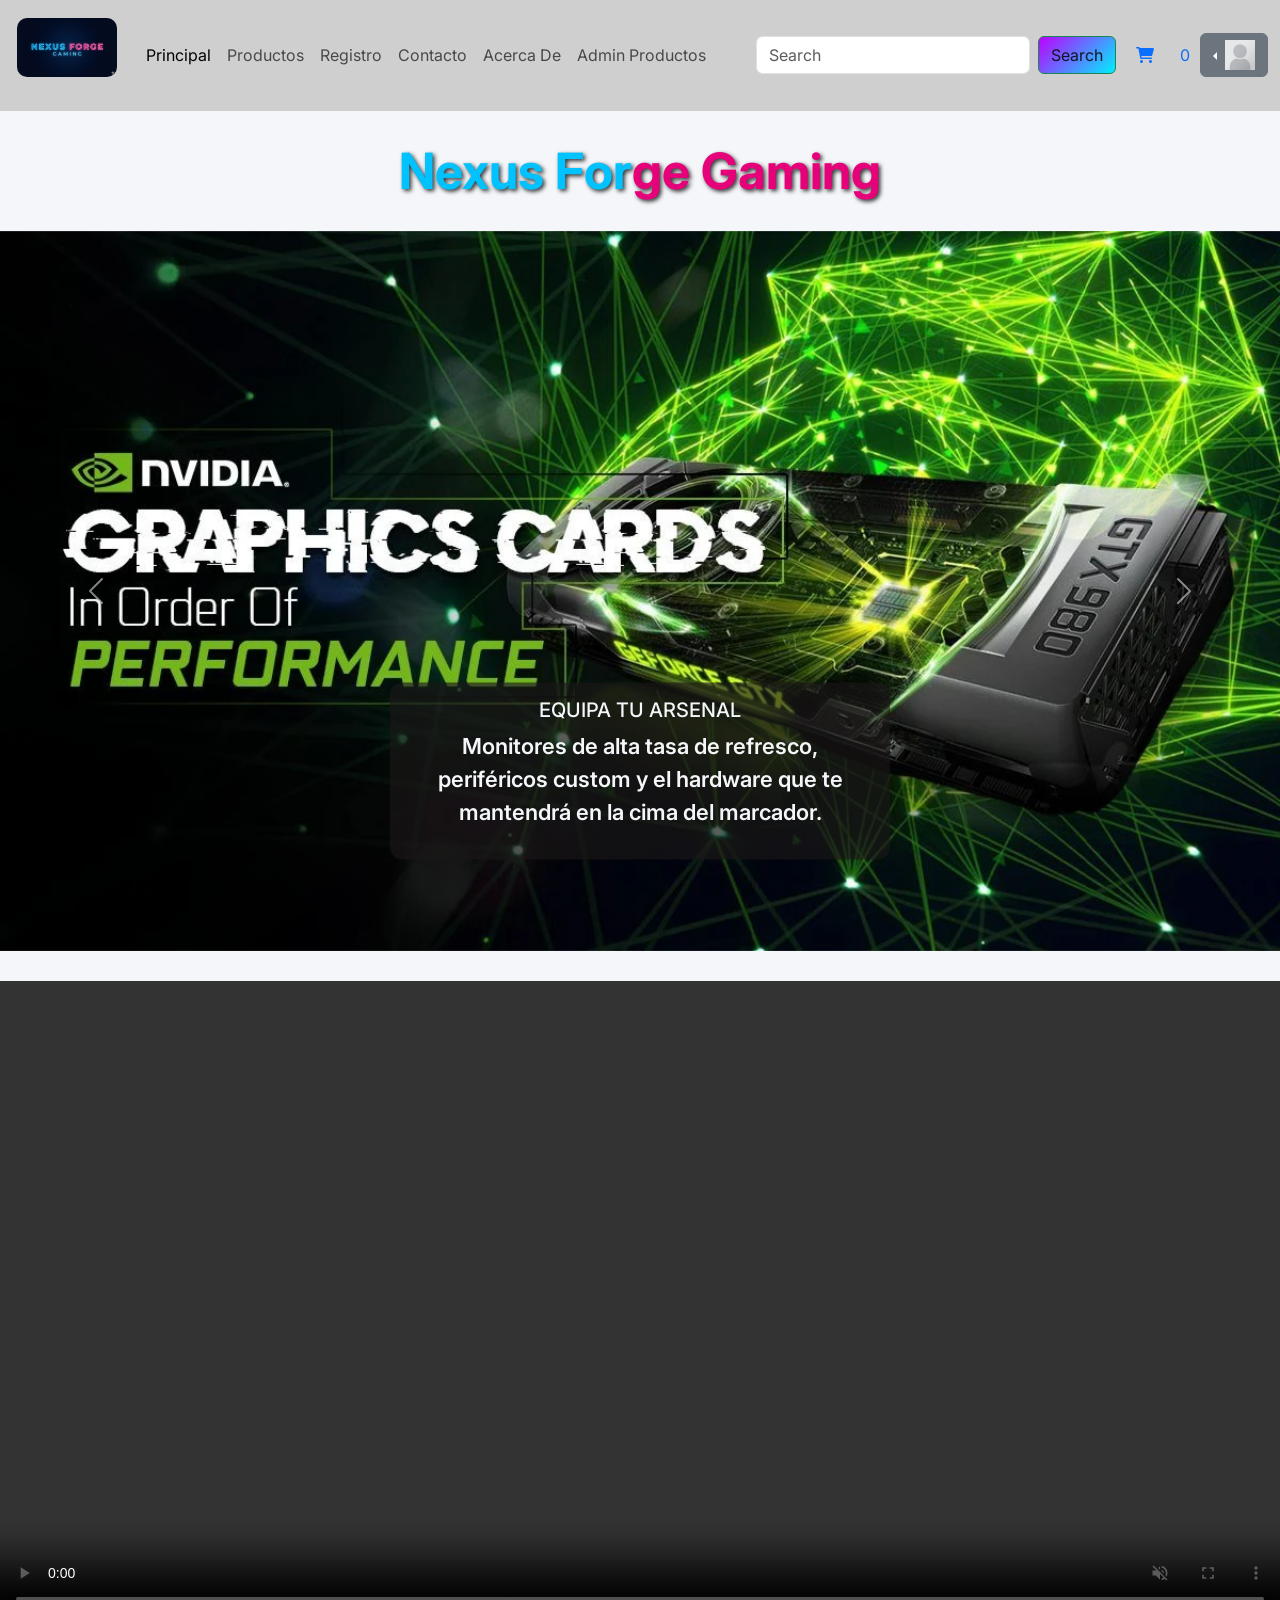
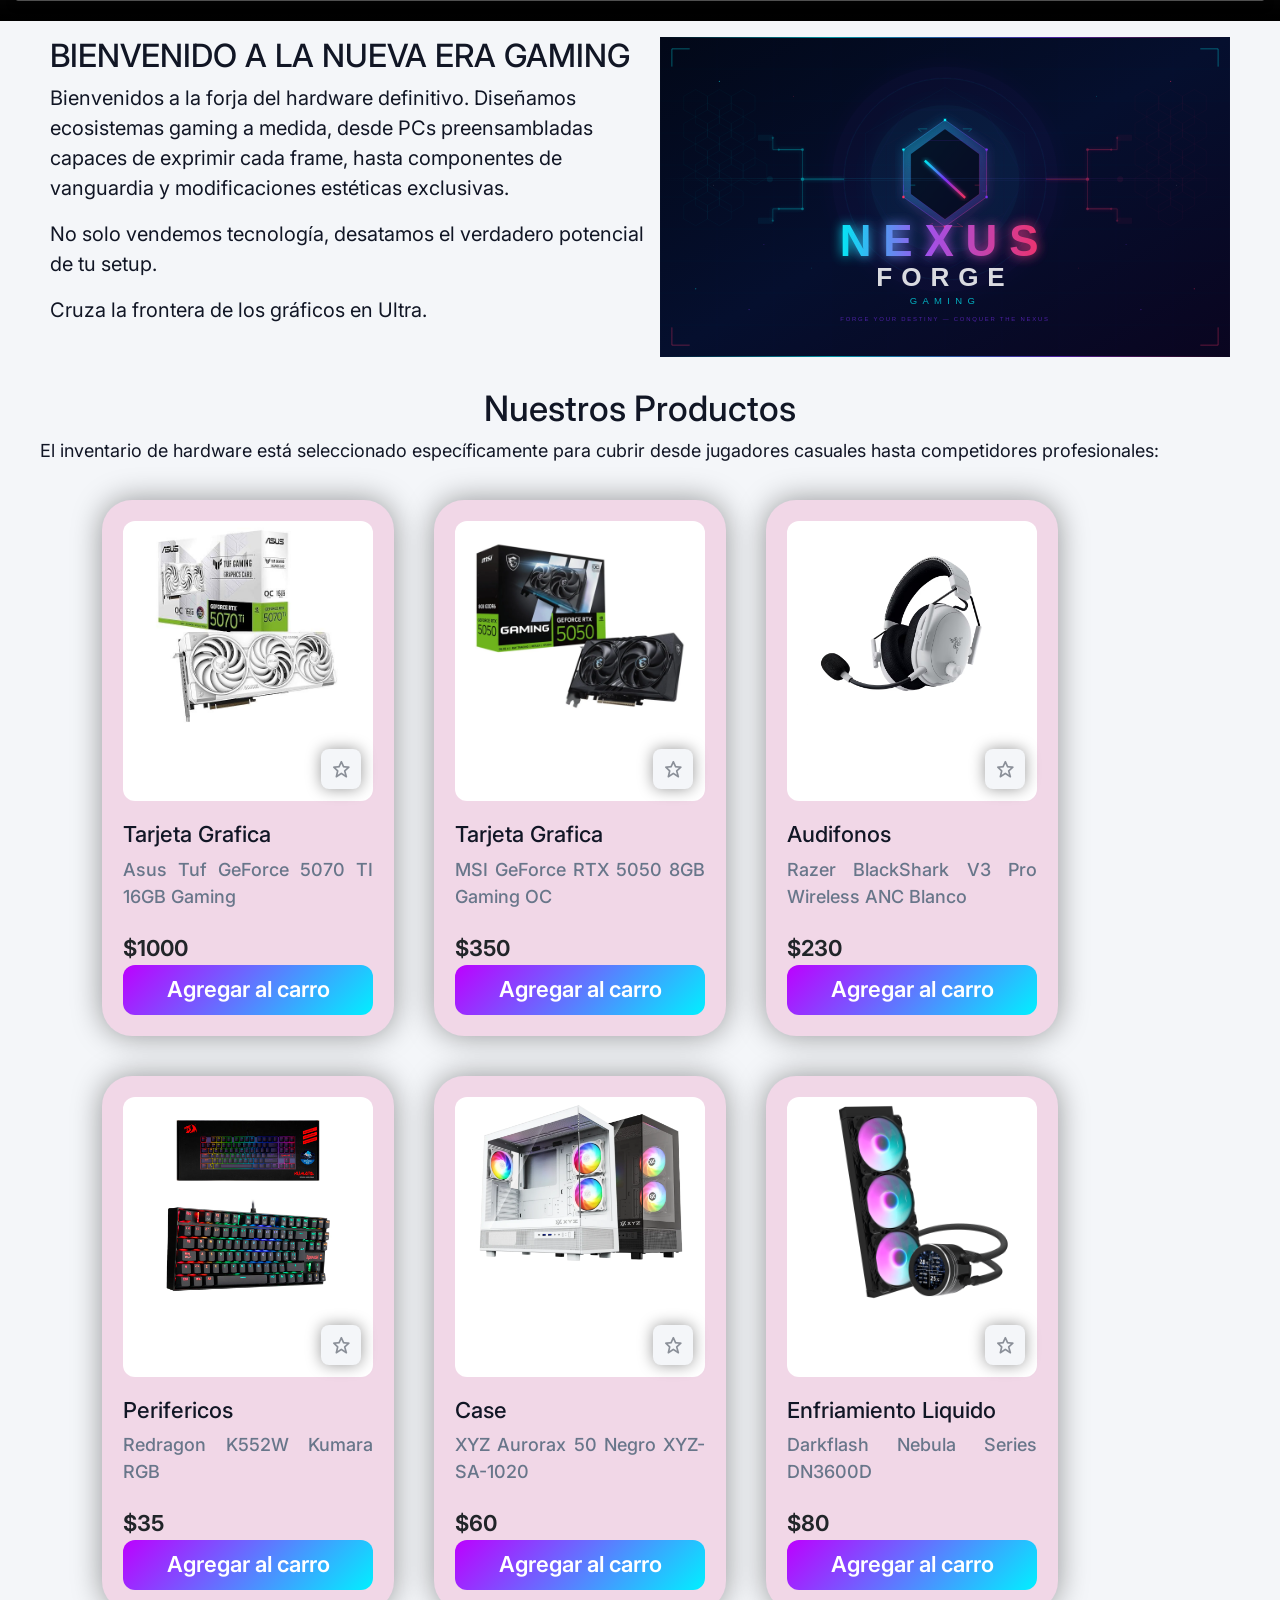
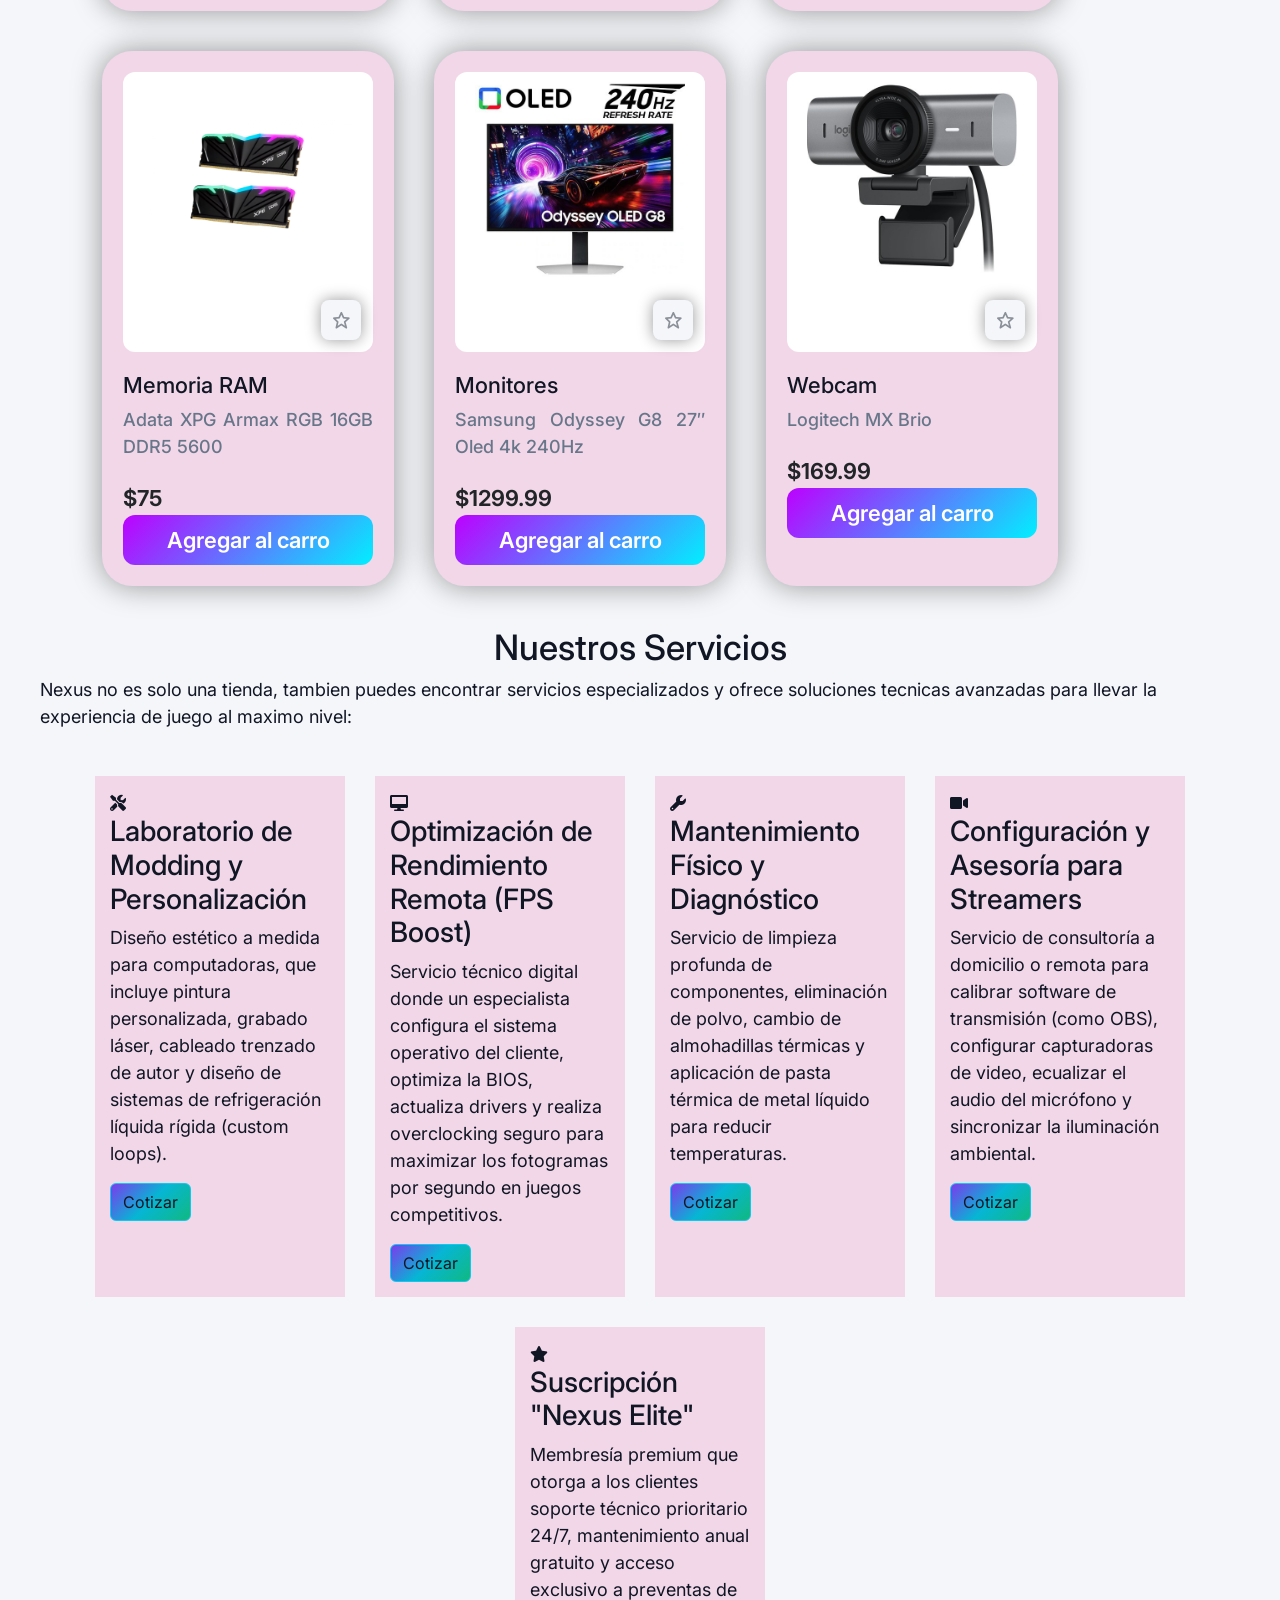
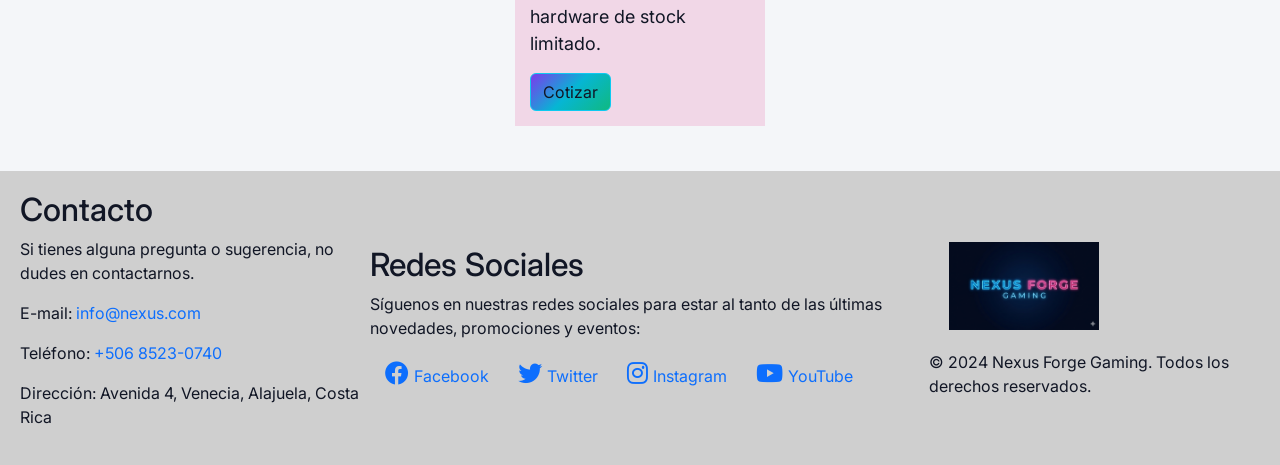
==== pages/index.html @ e194f4dd "creacion de contact page y cambios a responsive" ====
<!DOCTYPE html>
<html lang="es">

<head>
    <meta charset="UTF-8">
    <meta name="viewport" content="width=device-width, initial-scale=1.0">
    <title>Nexus Forge Gaming</title>
    <link rel="stylesheet" href="https://cdnjs.cloudflare.com/ajax/libs/font-awesome/6.0.0/css/all.min.css">
    <link href='https://unpkg.com/boxicons@2.1.4/css/boxicons.min.css' rel='stylesheet'>

    <link href="https://cdn.jsdelivr.net/npm/bootstrap@5.3.8/dist/css/bootstrap.min.css" rel="stylesheet"
        integrity="sha384-sRIl4kxILFvY47J16cr9ZwB07vP4J8+LH7qKQnuqkuIAvNWLzeN8tE5YBujZqJLB" crossorigin="anonymous">
    <script src="https://cdn.jsdelivr.net/npm/bootstrap@5.3.8/dist/js/bootstrap.bundle.min.js"
        integrity="sha384-FKyoEForCGlyvwx9Hj09JcYn3nv7wiPVlz7YYwJrWVcXK/BmnVDxM+D2scQbITxI"
        crossorigin="anonymous"></script>

    <link rel="stylesheet" href="/css/styles.css">
</head>

<body>
    <header class="nav-bar">
        <!--div para nav de bootsrap-->
        <div class="container-fluid ">
            <nav class="navbar navbar-expand-lg   ">

                <p class="navbar-brand" href="#"><img class="header-logo" src="/assets/images/nexus_nav_log.png" alt="">
                </p>
                <button class="navbar-toggler" type="button" data-bs-toggle="collapse"
                    data-bs-target="#navbarSupportedContent" aria-controls="navbarSupportedContent"
                    aria-expanded="false" aria-label="Toggle navigation">
                    <span class="navbar-toggler-icon"></span>
                </button>
                <div class="collapse navbar-collapse" id="navbarSupportedContent">
                    <ul class="navbar-nav me-auto mb-2 mb-lg-0  ">
                        <li class="nav-item">
                            <a class="nav-link active" aria-current="page" href="/pages/index.html">Principal</a>
                        </li>
                        <li class="nav-item">
                            <a class="nav-link" href="/pages/products.html">Productos</a>
                        </li>
                        <li class="nav-item">
                            <a class="nav-link" href="/pages/register.html">Registro</a>
                        </li>
                        <li class="nav-item">
                            <a class="nav-link" href="/pages/contact.html">Contacto</a>
                        </li>
                        <li class="nav-item">
                            <a class="nav-link" href="/pages/about.html">Acerca De</a>
                        </li>
                        <li class="nav-item">
                            <a class="nav-link" href="/pages/admin-products.html">Admin Productos</a>
                        </li>
                    </ul>
                    <form class="d-flex" role="search">
                        <input class="form-control me-2" type="search" placeholder="Search" aria-label="Search" />
                        <button class="btn btn-outline-success button-search" type="submit">Search</button>
                    </form>
                </div>

                <!--div para cart (carrito)-->
                <div class="cart-shop">
                    <a href="#" class="cart">
                        <i class="fas fa-shopping-cart  cart"></i>
                        <span class="cart-count">0</span>
                    </a>
                </div>

                <!-- div para menu con imagen-->
                <div class="dropdown dropstart  ">
                    <button class="btn btn-secondary dropdown-toggle" type="button" data-bs-toggle="dropdown"
                        aria-expanded="false">
                        <img class="img-profile" src="/assets/images/Portrait_Placeholder.png" alt="profile">
                    </button>
                    <ul class="dropdown-menu">
                        <li><a class="dropdown-item" href="#">Mi perfil</a></li>
                        <li><a class="dropdown-item" href="#">Mis compras</a></li>
                        <li><a class="dropdown-item" href="#">Carrito</a></li>
                        <li><a class="dropdown-item" href="#">Configuracion</a></li>
                        <li><a class="dropdown-item" href="#">Cerrar Sesion</a></li>
                    </ul>
                </div>


            </nav>
        </div>
    </header>

    <div class="title">
        <h1><span class="prev">Nexus For</span><span class="after">ge Gaming</span></h1>
    </div>
    <section class="hero-carousel">
        <div id="head-carousel" class="carousel-slide" data-bs-ride="carousel">
            <div class="carousel-inner">
                <div class="carousel-item active">
                    <img src="/assets/images/nvidia-graphic.webp" class="d-block w-100" alt="nvidia_graphic">
                </div>
                <div class="carousel-item">
                    <img src="/assets/images/amd.avif" class="d-block w-100" alt="amd_products">
                </div>
                <div class="carousel-item">
                    <img src="/assets/images/HyperX.jpg" class="d-block w-100" alt="hyperX_products">
                </div>
                <div class="carousel-item">
                    <img src="/assets/images/intel.jpg" class="d-block w-100" alt="intel">
                </div>
            </div>
            <button class="carousel-control-prev" type="button" data-bs-target="#head-carousel" data-bs-slide="prev">
                <span class="carousel-control-prev-icon" aria-hidden="true"></span>
                <span class="visually-hidden">Previous</span>
            </button>
            <button class="carousel-control-next" type="button" data-bs-target="#head-carousel" data-bs-slide="next">
                <span class="carousel-control-next-icon" aria-hidden="true"></span>
                <span class="visually-hidden">Next</span>
            </button>
        </div>

        <div class="carousel-phrase">
            <h5>EQUIPA TU ARSENAL</h5>
            <p>Monitores de alta tasa de refresco, periféricos custom y el hardware que te mantendrá en la cima del
                marcador.</p>
        </div>
    </section>

    <!--video-->
    <section class=" hero-video-section">
        <div class="hero-video">
            <video src="/assets/videos/blackmyth-banner.mp4" alt="banner_video" controls autoplay muted loop playsinline
                width="100%"></video>
        </div>
    </section>


    <main>
        <section id="hero">
            <div class="hero-info">
                <h2>BIENVENIDO A LA NUEVA ERA GAMING </h2>

                <p>Bienvenidos a la forja del hardware definitivo. Diseñamos ecosistemas gaming a medida, desde PCs
                    preensambladas capaces de exprimir cada frame, hasta componentes de vanguardia y modificaciones
                    estéticas exclusivas.</p>
                <p> No solo vendemos tecnología, desatamos el verdadero potencial de tu setup.</p>

                <p>Cruza la frontera de los gráficos en Ultra.</p>
            </div>

            <div id="hero-img-container">
                <img class="hero-img" src="/assets/images/nexus_forge_gaming_banner.svg" alt="hero-img">
            </div>
        </section>

        <section class="product-section">
            <div class="prod">
                <h2 class="section-title">Nuestros Productos</h2>

                <p class="section-text">El inventario de hardware está seleccionado específicamente para cubrir desde
                    jugadores casuales hasta competidores profesionales: </p>
            </div>

            <!--div para la seccion de cards-->
            <div class=" container">

                <div class="card">
                    <div class="card-image">
                        <img src="/assets/images/products/nvidia_5070ti.jpg" alt="nvidia_5070ti">
                        <i class="bx bx-star"></i>
                        <button class="view-more-btn" aria-label="Ver más">
                            <i class="fas fa-eye"></i>
                        </button>
                    </div>

                    <div class="card-content">
                        <h3>Tarjeta Grafica</h3>
                        <p>Asus Tuf GeForce 5070 TI 16GB Gaming</p>
                        <span class="price">$1000</span>
                        <button class="add-to-cart">
                            Agregar al carro
                        </button>
                    </div>
                </div>

                <div class="card">
                    <div class="card-image">
                        <img src="/assets/images/products/MSI _5050.webp" alt="nvidia_5050">
                        <i class="bx bx-star"></i>
                        <button class="view-more-btn" aria-label="Ver más">
                            <i class="fas fa-eye"></i>
                        </button>

                    </div>

                    <div class="card-content">
                        <h3>Tarjeta Grafica</h3>
                        <p>MSI GeForce RTX 5050 8GB Gaming OC</p>
                        <span class="price">$350</span>
                        <button class="add-to-cart">
                            Agregar al carro
                        </button>
                    </div>
                </div>

                <div class="card">
                    <div class="card-image">
                        <img src="/assets/images/products/razer_headset.avif" alt="razer_headset">
                        <i class="bx bx-star"></i>
                        <button class="view-more-btn" aria-label="Ver más">
                            <i class="fas fa-eye"></i>
                        </button>

                    </div>

                    <div class="card-content">
                        <h3>Audifonos</h3>
                        <p>Razer BlackShark V3 Pro Wireless ANC Blanco</p>
                        <span class="price">$230</span>
                        <button class="add-to-cart">
                            Agregar al carro
                        </button>
                    </div>
                </div>

                <div class="card">
                    <div class="card-image">
                        <img src="/assets/images/products/redragon_keyboard.jpg" alt="redragon_keyboard">
                        <i class="bx bx-star"></i>
                        <button class="view-more-btn" aria-label="Ver más">
                            <i class="fas fa-eye"></i>
                        </button>

                    </div>

                    <div class="card-content">
                        <h3>Perifericos</h3>
                        <p>Redragon K552W Kumara RGB</p>
                        <span class="price">$35</span>
                        <button class="add-to-cart">
                            Agregar al carro
                        </button>
                    </div>
                </div>


                <div class="card">
                    <div class="card-image">
                        <img src="/assets/images/products/case.webp" alt="case">
                        <i class="bx bx-star"></i>
                        <button class="view-more-btn" aria-label="Ver más">
                            <i class="fas fa-eye"></i>
                        </button>

                    </div>

                    <div class="card-content">
                        <h3>Case</h3>
                        <p>XYZ Aurorax 50 Negro XYZ-SA-1020</p>
                        <span class="price">$60</span>
                        <button class="add-to-cart">
                            Agregar al carro
                        </button>
                    </div>
                </div>

                <div class="card">
                    <div class="card-image">
                        <img src="/assets/images/products/enfriamiento.jpg" alt="enfriamiento_liquido">
                        <i class="bx bx-star"></i>
                        <button class="view-more-btn" aria-label="Ver más">
                            <i class="fas fa-eye"></i>
                        </button>

                    </div>

                    <div class="card-content">
                        <h3>Enfriamiento Liquido</h3>
                        <p>Darkflash Nebula Series DN3600D</p>
                        <span class="price">$80</span>
                        <button class="add-to-cart">
                            Agregar al carro
                        </button>
                    </div>
                </div>

                <div class="card">
                    <div class="card-image">
                        <img src="/assets/images/products/ram.webp" alt="memoria_ram">
                        <i class="bx bx-star"></i>
                        <button class="view-more-btn" aria-label="Ver más">
                            <i class="fas fa-eye"></i>
                        </button>

                    </div>

                    <div class="card-content">
                        <h3>Memoria RAM</h3>
                        <p>Adata XPG Armax RGB 16GB DDR5 5600</p>
                        <span class="price">$75</span>
                        <button class="add-to-cart">
                            Agregar al carro
                        </button>
                    </div>
                </div>

                <div class="card">
                    <div class="card-image">
                        <img src="/assets/images/products/samsung_oled.jpg" alt="samsung_monitor">
                        <i class="bx bx-star"></i>
                        <button class="view-more-btn" aria-label="Ver más">
                            <i class="fas fa-eye"></i>
                        </button>

                    </div>

                    <div class="card-content">
                        <h3>Monitores</h3>
                        <p>Samsung Odyssey G8 27″ Oled 4k 240Hz</p>
                        <span class="price">$1299.99</span>
                        <button class="add-to-cart">
                            Agregar al carro
                        </button>
                    </div>
                </div>

                <div class="card">
                    <div class="card-image">
                        <img src="/assets/images/products/logitech_camara.jpg" alt="camara_logitech">
                        <i class="bx bx-star"></i>
                        <button class="view-more-btn" aria-label="Ver más">
                            <i class="fas fa-eye"></i>
                        </button>

                    </div>

                    <div class="card-content">
                        <h3>Webcam</h3>
                        <p>Logitech MX Brio </p>
                        <span class="price">$169.99</span>
                        <button class="add-to-cart">
                            Agregar al carro
                        </button>
                    </div>
                </div>

            </div>
        </section>

        <!--seccion de servicios que ofrece la empresa-->
        <section class="servicios">
            <div class="serv">
                <h2 class="serv-title">Nuestros Servicios</h2>
                <p>Nexus no es solo una tienda, tambien puedes encontrar servicios especializados y ofrece soluciones
                    tecnicas avanzadas para llevar la experiencia de juego al maximo nivel:</p>
            </div>
            <div class="serv-container">

                <div class="serv">
                    <i class="fa-solid fa-screwdriver-wrench"></i>
                    <h3>Laboratorio de Modding y Personalización</h3>
                    <p>Diseño estético a medida para computadoras, que incluye pintura personalizada, grabado láser,
                        cableado trenzado de autor y diseño de sistemas de refrigeración líquida rígida (custom loops).
                    </p>
                    <button type="button" class="btn btn-info button-serv">Cotizar</button>
                </div>

                <div class="serv">
                    <i class="fa-solid fa-desktop"></i>
                    <h3>Optimización de Rendimiento Remota (FPS Boost)</h3>
                    <p>Servicio técnico digital donde un especialista configura el sistema operativo del cliente,
                        optimiza la BIOS, actualiza drivers y realiza overclocking seguro para maximizar los fotogramas
                        por segundo en juegos competitivos.</p>
                    <button type="button" class="btn btn-info button-serv">Cotizar</button>
                </div>

                <div class="serv">
                    <i class="fa-solid fa-wrench"></i>
                    <h3>Mantenimiento Físico y Diagnóstico</h3>
                    <p>Servicio de limpieza profunda de componentes, eliminación de polvo, cambio de almohadillas
                        térmicas y aplicación de pasta térmica de metal líquido para reducir temperaturas.</p>
                    <button type="button" class="btn btn-info button-serv">Cotizar</button>
                </div>

                <div class="serv">
                    <i class="fa-solid fa-video"></i>
                    <h3>Configuración y Asesoría para Streamers</h3>
                    <p>Servicio de consultoría a domicilio o remota para calibrar software de transmisión (como OBS),
                        configurar capturadoras de video, ecualizar el audio del micrófono y sincronizar la iluminación
                        ambiental.</p>
                    <button type="button" class="btn btn-info button-serv">Cotizar</button>
                </div>

                <div class="serv">
                    <i class="fa-solid fa-star"></i>
                    <h3> Suscripción "Nexus Elite"</h3>
                    <p>Membresía premium que otorga a los clientes soporte técnico prioritario 24/7, mantenimiento anual
                        gratuito y acceso exclusivo a preventas de hardware de stock limitado.</p>
                    <button type="button" class="btn btn-info button-serv">Cotizar</button>
                </div>

            </div>
        </section>
    </main>


</body>

<footer>
    <section id="contacto">
        <div class="contact-footer">
            <h2>Contacto</h2>
            <p>Si tienes alguna pregunta o sugerencia, no dudes en contactarnos.</p>
            <p>E-mail: <a href="mailto:info@nexus.com">info@nexus.com</a></p>
            <p>Teléfono: <a href="tel:+50685607890">+506 8523-0740</a></p>
            <p>Dirección: Avenida 4, Venecia, Alajuela, Costa Rica</p>
        </div>
    </section>

    <section id="social">

        <div class="social-media">
            <h2>Redes Sociales</h2>
            <p>Síguenos en nuestras redes sociales para estar al tanto de las últimas novedades, promociones y
                eventos:</p>
            <a href="https://www.facebook.com/nexusforgegaming" target="_blank"><i
                    class="fab fa-facebook  social-icon"></i><span class="social-text">Facebook</span></a>
            <a href="https://www.twitter.com/nexusforgegaming" target="_blank"><i
                    class="fab fa-twitter social-icon"></i><span class="social-text">Twitter</span></a>
            <a href="https://www.instagram.com/nexusforgegaming" target="_blank"><i
                    class="fab fa-instagram social-icon"></i><span class="social-text">Instagram</span></a>
            <a href="https://www.youtube.com/nexusforgegaming" target="_blank"><i
                    class="fab fa-youtube social-icon"></i><span class="social-text">YouTube</span></a>
        </div>
    </section>

    <section id="copyright">
        <div class="derechos">
            <img class="logo-footer" src="/assets/images/nexus_nav_log.png" alt="logo_footer">
            <p>&copy; 2024 Nexus Forge Gaming. Todos los derechos reservados.</p>
        </div>
    </section>
</footer>

</html>
---- css/styles.css ----
@import url("https://fonts.googleapis.com/css2?family=Alegreya:ital,wght@0,400..900;1,400..900&family=Inter:ital,opsz,wght@0,14..32,100..900;1,14..32,100..900&display=swap");

* {
  margin: 0;
  padding: 0;
  border: none;
  outline: none;
  box-sizing: border-box;
}

:root {
  --background: #f4f6f9;
  --background-secondary: #cfcfcf;
  --color: #111625;
  --color-secondary: #68768a;
  --accent: #00c2ff;
  --accent-secondary: #e6007a;
  --bg-btns: linear-gradient(135deg, #bd00ff 0%, #00f0ff 100%);
  --bg-btns-secondary: linear-gradient(135deg, #7c3aed, #06b6d4, #10b981);
  --font-family: "Inter", sans-serif;
  --card-bg: #f1d7e7;
}

body {
  margin: 0 auto;
  background-color: var(--background);

  color: var(--color);
  font-family: var(--font-family);
}

main {
  margin: 0 auto;
  max-width: 1200px;
}

.nav-bar {
  padding: 15px;
  color: var(--color);
  background: var(--background-secondary);

  position: sticky;
  top: 0;
  width: 100%;
  z-index: 100;
  margin: 0;
  padding: 0;

  .nav-link:hover {
    color: var(--accent-secondary);
  }
}

.header-logo {
  width: 110px;
  border-radius: 15px;
  padding: 5px;
}

.hero-carousel {
  margin-bottom: 30px;
  width: 100%;
}

.hero-img {
  width: 100%;
}

.button-search {
  background: var(--bg-btns);
  color: var(--color);
}

.hero-carousel {
  position: relative;
  width: 100%;
  overflow: hidden;
}

 
.hero-video{
  width: 100%;
  
}

.carousel-phrase {
  position: absolute;
  top: 75%;
  left: 50%;
  transform: translate(-50%, -50%);
  color: var(--background);
  border-radius: 12px;
  max-width: 500px;
  width: auto;
  font-weight: 600;
  font-size: 22px;
  background-color: #1b1818a2;
  padding: 15px;
  text-align: center;
}

.title {
  text-align: center;
  margin: 30px 0;

  h1 {
    font-weight: 700;
    font-size: 50px;
    text-shadow: 2px 2px 4px rgba(0, 0, 0, 0.8);
  }

  .prev {
    color: var(--accent);
  }

  .after {
    color: var(--accent-secondary);
  }
}

#hero {
  display: flex;
  justify-content: center;
  padding: 10px;
  color: var(--color);
  font-size: 20px;
}

.prod {
  .section-title {
    text-align: center;
    color: var(--color);
    font-size: 35px;
    margin-top: 20px;
  }

  p {
    font-size: 18px;
  }
}

.serv {
  .serv-title {
    text-align: center;
    font-size: 35px;
    color: var(--color);
    margin-top: 20px;
  }

  p {
    font-size: 18px;
  }
}

.cart {
  margin: 10px;
  width: 30px;
  text-decoration: none;
}

.img-profile {
  width: 30px;
  background: var(--bg-btns);
}

.dropdown-menu {
  background: var(--bg-btns);
}

.container {
  display: flex;
  flex-wrap: wrap;
}

.card {
  width: min-content;
  background: var(--card-bg);
  padding: 20px;
  border-radius: 30px;
  box-shadow: 0 0 30px rgba(0, 0, 0, 0.4);
  transition: 0.4s ease;
  margin: 20px;
  border: 1px solid transparent;
}

.card:hover {
  transform: scale(1.05);
  background-color: var(--background-secondary);
  border-color: #bb00ff !important;
  box-shadow:
    0 0 25px rgba(187, 0, 255, 0.6),
    0 0 50px rgba(0, 221, 235, 0.4) !important;
}

.card .card-image img {
  width: 100%;
}

.card .card-image {
  position: relative;
  width: 250px;
  height: 280px;
  padding: 0 20px;
  text-align: center;
  border-radius: 12px;
  background-color: #fff;
  transition: 0.4s ease;
}

.card:hover .card-image {
  transform: scale(1.02) rotate(-3deg) translateX(-5px);
}

.card .card-image .bx-star {
  cursor: pointer;
  position: absolute;
  bottom: 12px;
  right: 12px;
  padding: 10px;
  font-size: 20px;
  background-color: var(--background);
  color: #8a8f98;
  border-radius: 8px;
  box-shadow: 0 0 15px rgba(0, 0, 0, 0.4);
}

.card .card-content {
  h3 {
    color: var(--color);
    font-size: 22px;
    margin-top: 20px;
  }

  p {
    color: var(--color-secondary);
    margin: 8px 0 22px;
    font-size: 18px;
    font-weight: 500;
    text-align: justify;
  }

  button {
    cursor: pointer;
    color: #fff;
    width: 100%;
    height: 50px;
    font-size: 22px;
    font-weight: 600;
    border-radius: 12px;
    background: var(--bg-btns);
  }

  .price {
    font-weight: 650;
    font-size: 22px;
  }
}

.view-more-btn {
  position: absolute;
  top: 50%;
  left: 50%;
  transform: translate(-50%, -50%) scale(0.8);
  background-color: rgba(255, 255, 255, 0.9);
  border: none;
  color: #333;
  padding: 12px;
  border-radius: 50%;
  font-size: 20px;
  cursor: pointer;
  box-shadow: 0 4px 10px rgba(0, 0, 0, 0.15);

  /*estilo para opacidad que este oculto */

  opacity: 0;
  pointer-events: none;
  transition: all 0.3 ease;
}

/* Se muestra con hover */

.card-image:hover .view-more-btn {
  opacity: 1;
  pointer-events: auto;
  transform: 0.4s ease;
}

.view-more-btn {
  color: white;
  background: var(--bg-btns);
}

.serv-container {
  display: flex;
  padding: 15px;
  margin: 15px;
  flex-wrap: wrap;
  justify-content: center;

  .serv {
    margin: 15px;
    padding: 15px;
    width: 250px;

    background: var(--card-bg);
    transition: 0.4s ease;
  }

  .serv:hover {
    transform: scale(1.05);
    border-color: #bb00ff !important;
    box-shadow:
      0 0 25px rgba(187, 0, 255, 0.6),
      0 0 50px rgba(0, 221, 235, 0.4) !important;
  }
}

.button-serv {
  background: var(--bg-btns-secondary);
  color: var(--color);
}

footer {
  background: var(--background-secondary);
  display: flex;
  align-items: center;
  justify-content: space-between;
  padding: 20px;
}

.derechos {
  justify-content: flex-end;
}

.logo-footer {
  width: 150px;
  margin: 20px;
}

.contact-footer {
  a {
    text-decoration: none;
    justify-content: flex-start;
  }
}

.contact-footer a:hover {
  color: var(--accent-secondary);
}

.social-media {
  a {
    text-decoration: none;
    margin: 0 10px;
  }

  .social-text:hover {
    color: var(--accent);
  }

  .social-icon {
    font-size: 24px;
    padding: 5px;
    align-items: center;
  }
}

.contact-body {
  display: flex;
  justify-content: space-between;
}

.contact-info {
  flex: 1;
}

.contact-header {
  padding: 20px;

  h1,
  h2 {
    font-size: 40px;
    color: var(--color);
    text-align: center;
  }
}

.contact-form {
  border: 1px solid var(--background-secondary);
  margin: 50px;
  padding: 20px;
  border-radius: 12px;
  box-shadow: 0 5px 25px rgba(47, 98, 102, 0.8);

  input,
  textarea {
    border: 1px solid var(--background-secondary);
    padding: 5px;
    margin: 5px 0;
  }
}

.map {
  flex: 1;
}

.button-contact {
  background: var(--bg-btns-secondary);
  color: var(--color);
  padding: 10px;
  border-radius: 8px;
}

@media (width < 1200px) {
  body {
    padding: 30px 0;
  }

  .container {
    flex-wrap: wrap;
    justify-content: center;
  }

  .container .card {
    margin: 20px;
  }
}

@media (width < 478px) {
  .hero-video {
    display: none;
  }

  #hero {
    font-size: 16px;
    display: flex;
    flex-direction: column;
  }

  .carousel-phrase {
    display: none;
  }
}

@media (width <768px) {
  /*.carousel-phrase {
    display: none;
  }*/

  .nav-bar {
    height: auto;
    padding: 10px;
    top: 0;
  }

  footer {
    flex-direction: column;
    text-align: center;
  }

  .contact-body {
    flex-direction: column;
  }
  .map {
    position: relative;
    padding-bottom: 56.25%;

    iframe {
      position: absolute;
      top: 0;
      left: 0;
      width: 100%;
      height: 100%;
    }
  }
}
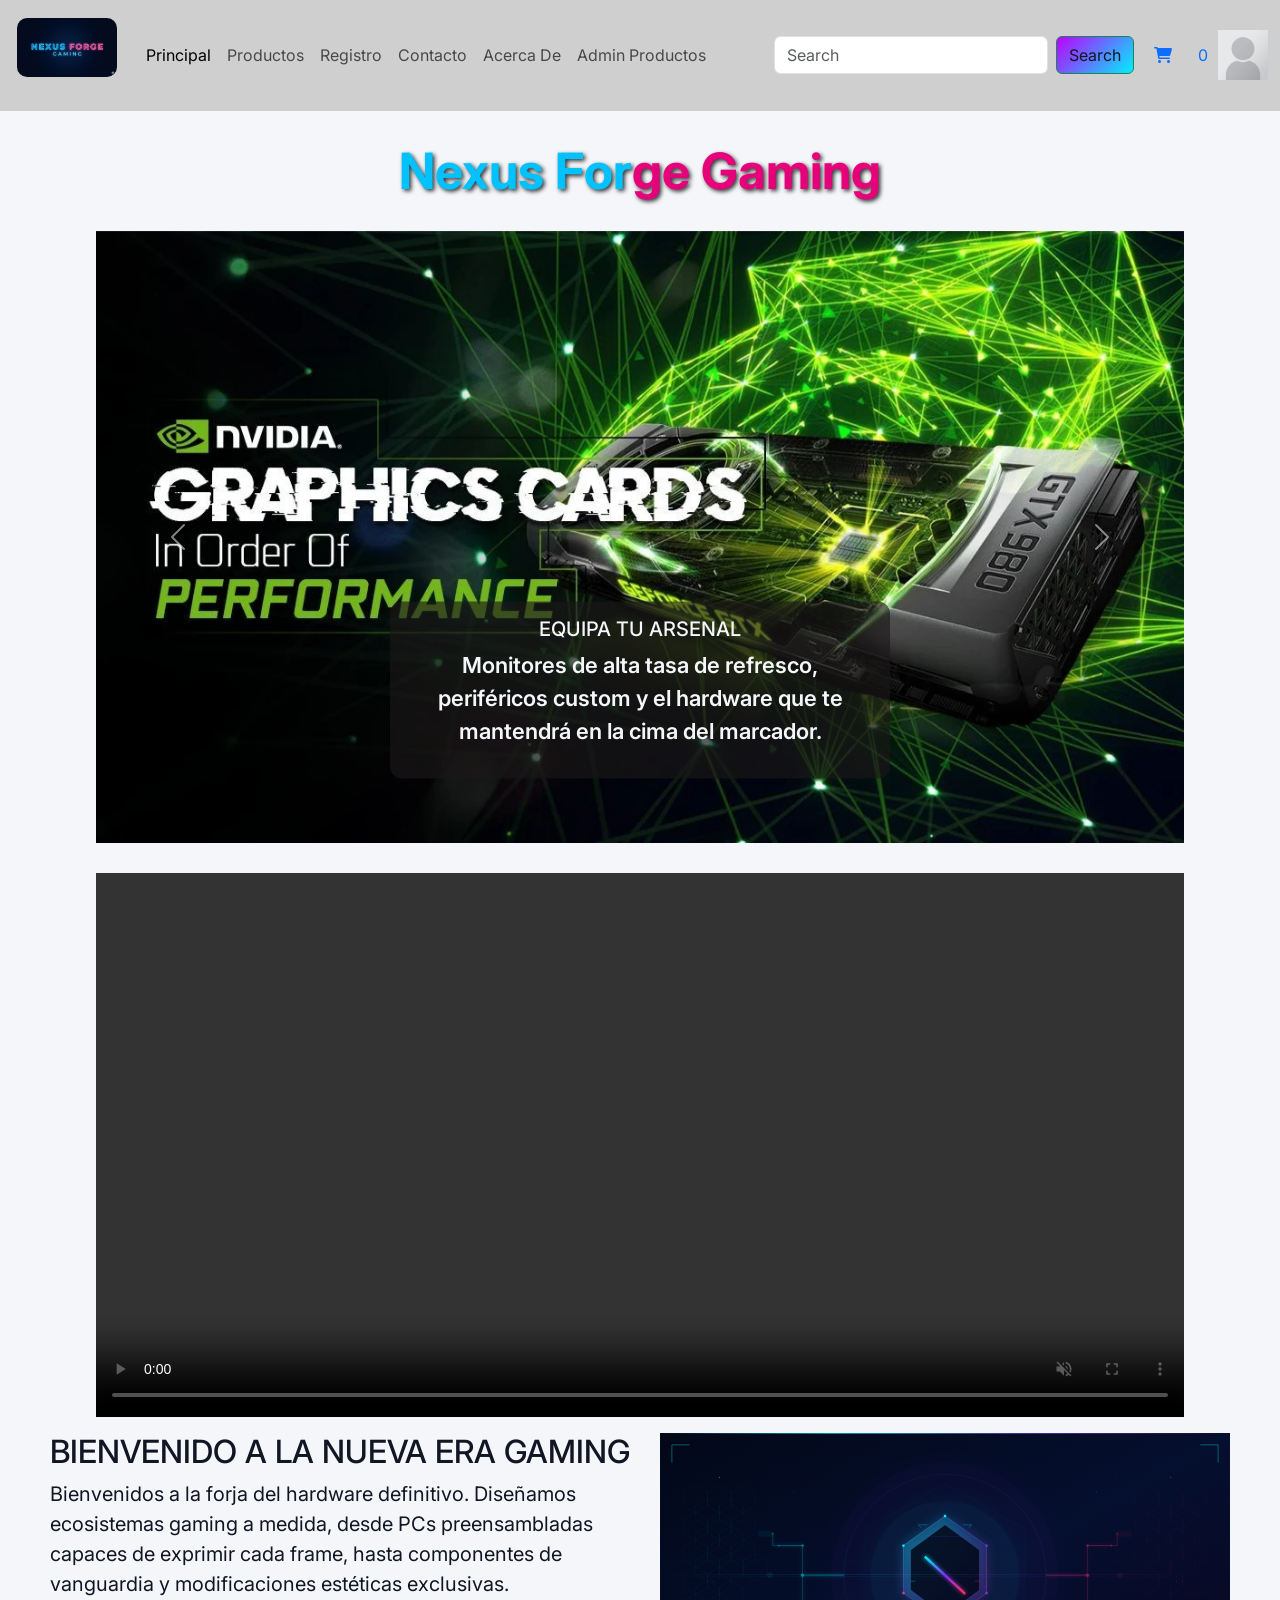
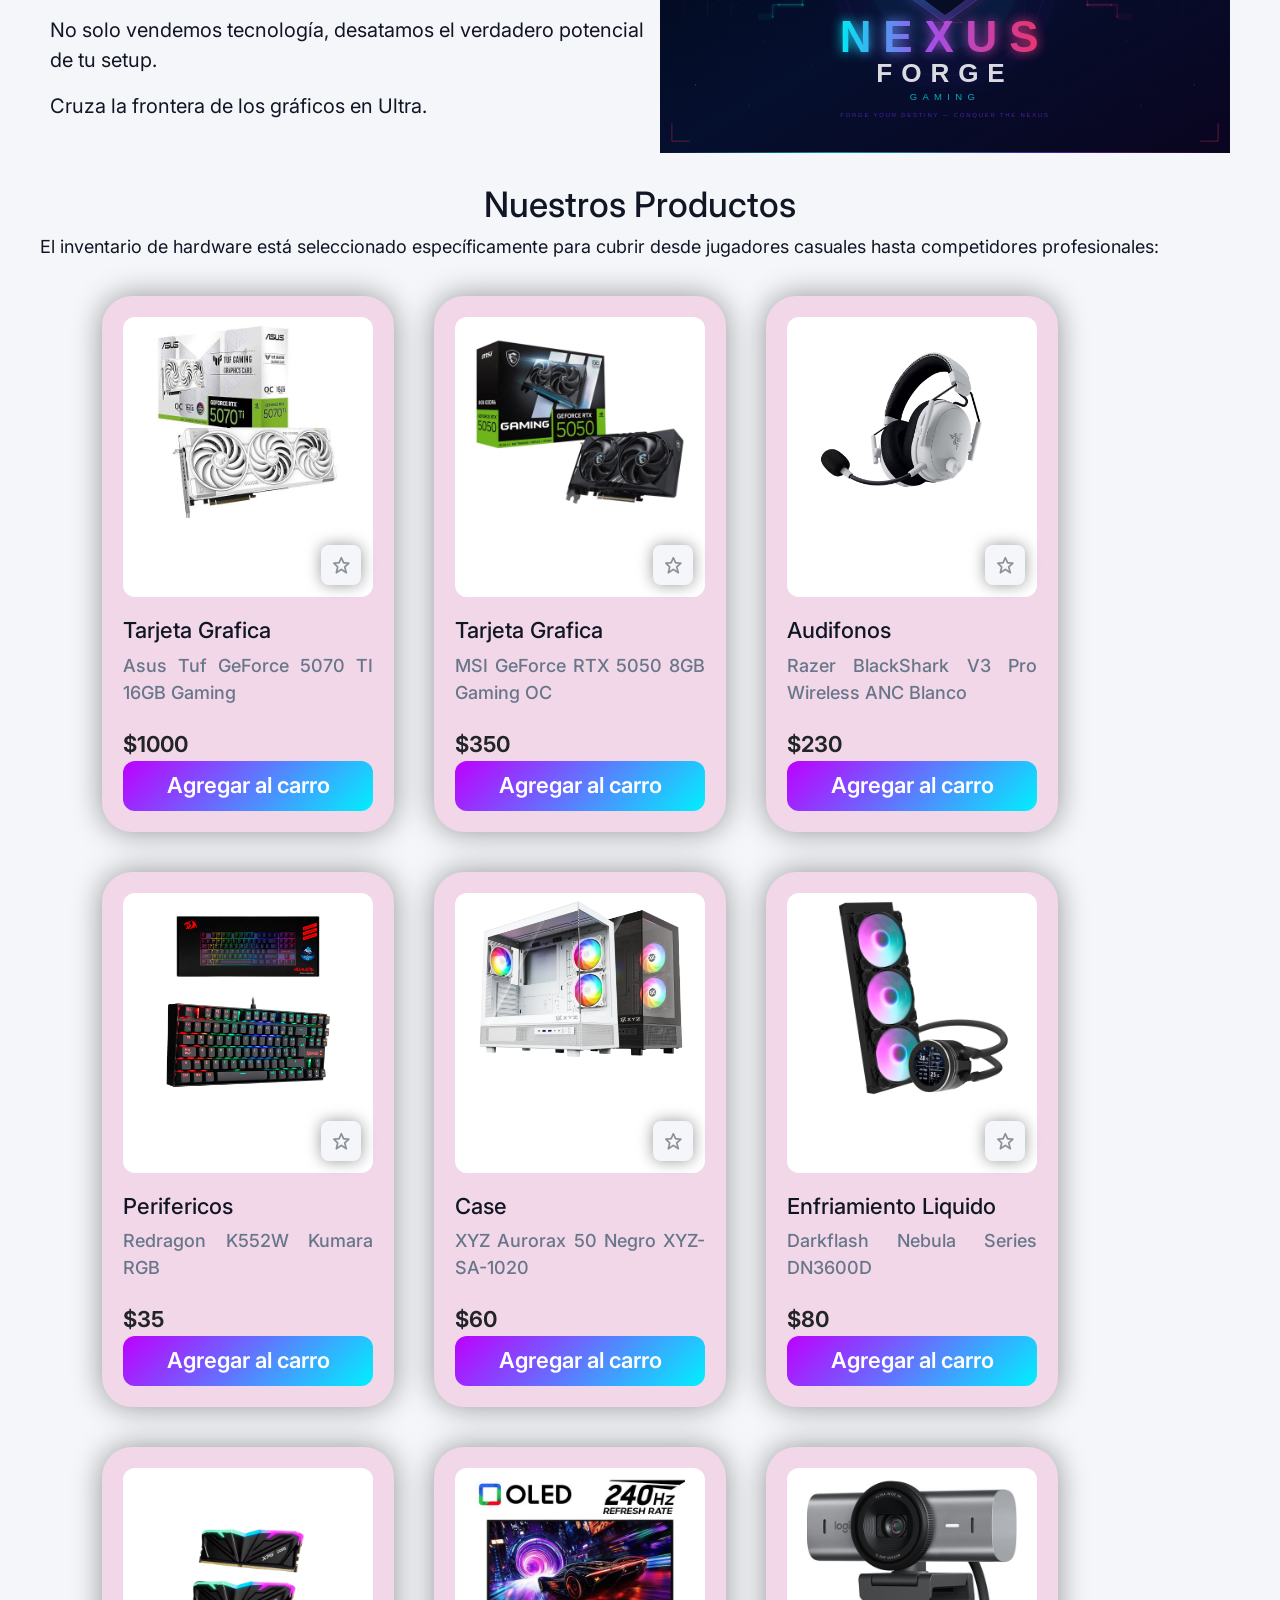
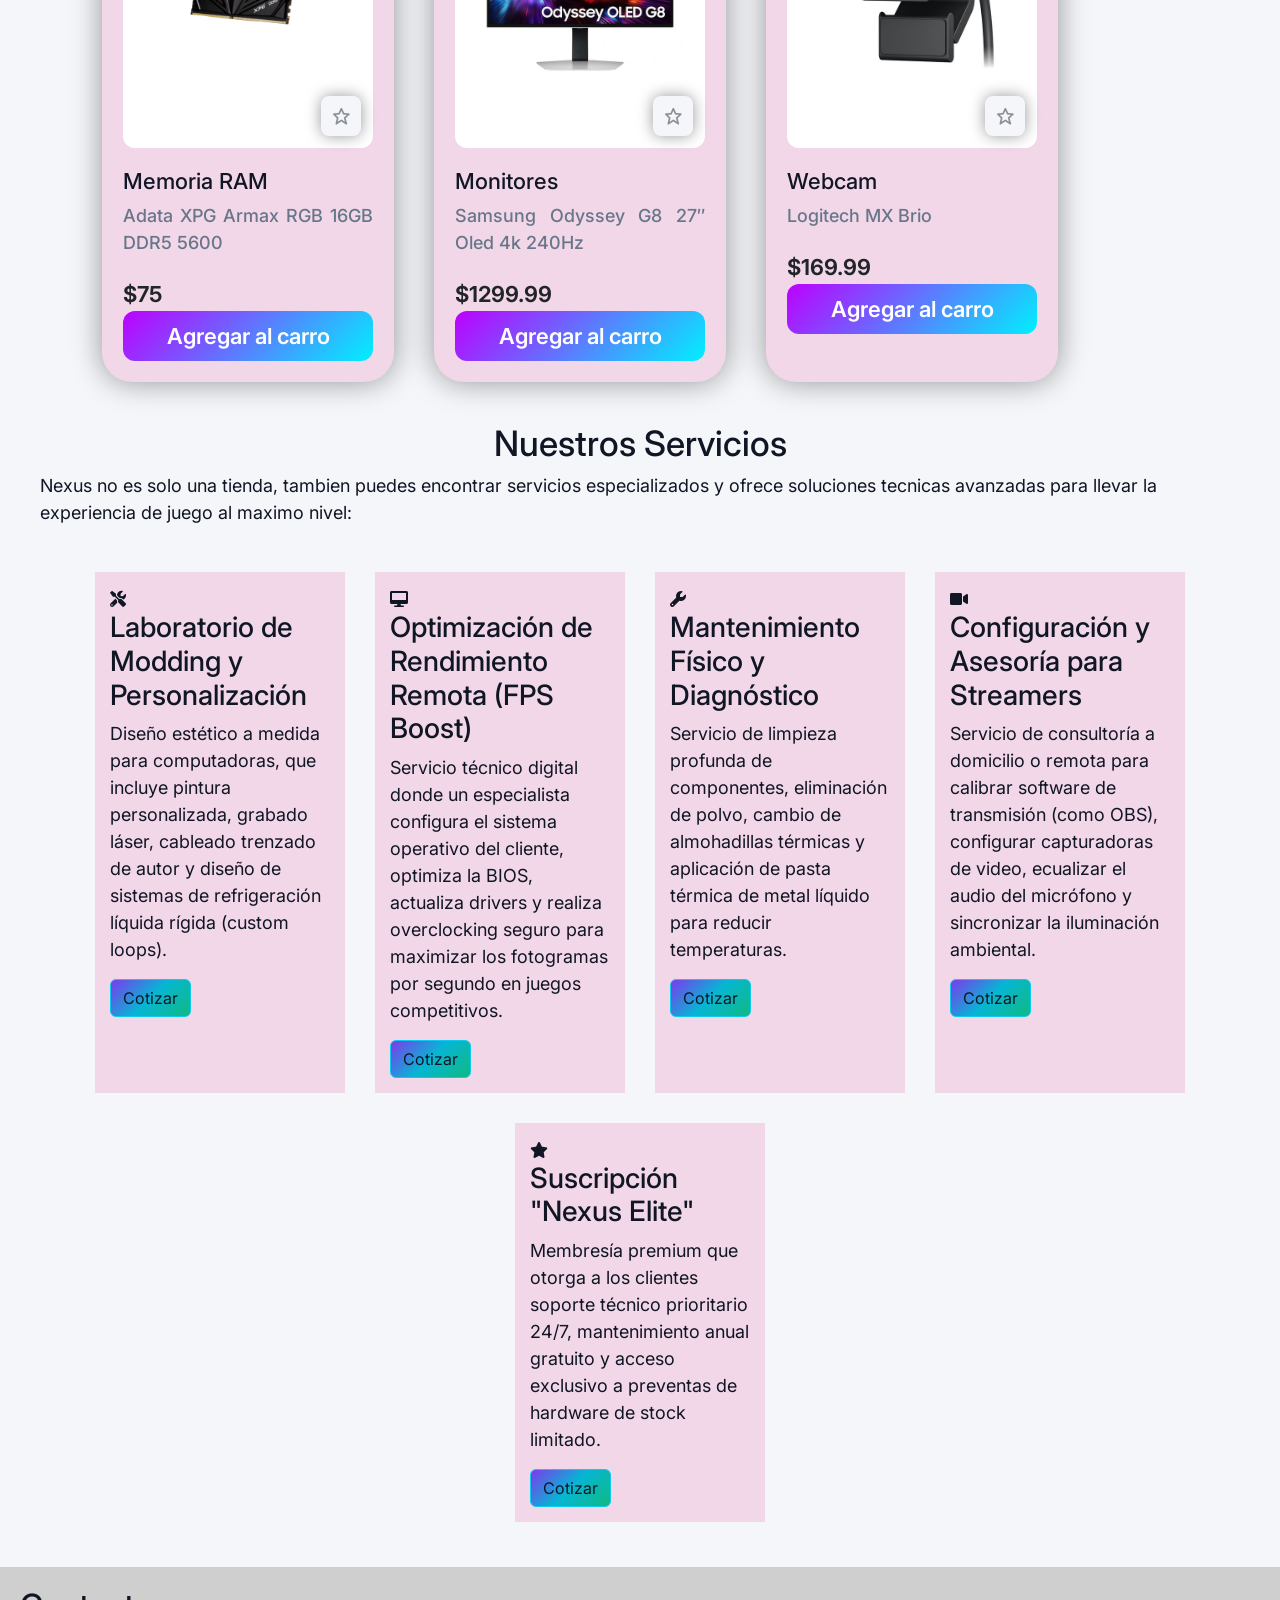
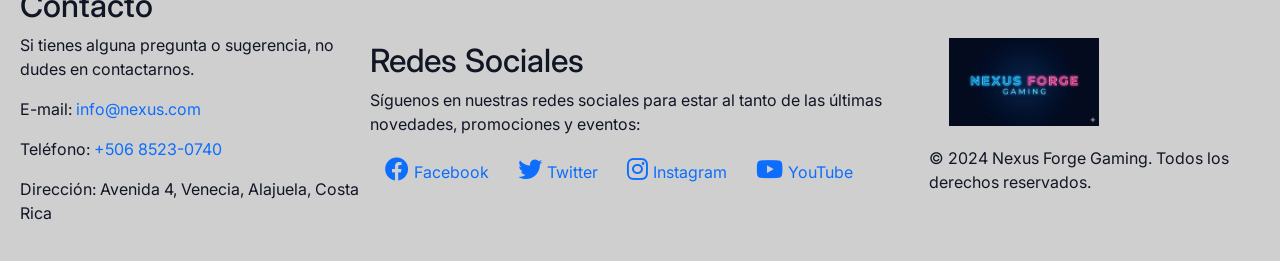
==== commit b303c677: "agregar estilos contact page  y creacion de register" ====
--- a/pages/index.html
+++ b/pages/index.html
@@ -4,7 +4,8 @@
 <head>
     <meta charset="UTF-8">
     <meta name="viewport" content="width=device-width, initial-scale=1.0">
-    <title>Nexus Forge Gaming</title>
+
+    <title>Contacto</title>
     <link rel="stylesheet" href="https://cdnjs.cloudflare.com/ajax/libs/font-awesome/6.0.0/css/all.min.css">
     <link href='https://unpkg.com/boxicons@2.1.4/css/boxicons.min.css' rel='stylesheet'>
 
@@ -66,18 +67,20 @@
                 </div>
 
                 <!-- div para menu con imagen-->
-                <div class="dropdown dropstart  ">
-                    <button class="btn btn-secondary dropdown-toggle" type="button" data-bs-toggle="dropdown"
-                        aria-expanded="false">
+                <div class="drop-container  ">
+                    <label class="drop-img" for="drop-check">
                         <img class="img-profile" src="/assets/images/Portrait_Placeholder.png" alt="profile">
-                    </button>
-                    <ul class="dropdown-menu">
-                        <li><a class="dropdown-item" href="#">Mi perfil</a></li>
-                        <li><a class="dropdown-item" href="#">Mis compras</a></li>
-                        <li><a class="dropdown-item" href="#">Carrito</a></li>
-                        <li><a class="dropdown-item" href="#">Configuracion</a></li>
-                        <li><a class="dropdown-item" href="#">Cerrar Sesion</a></li>
-                    </ul>
+                    </label>
+                    <input type="checkbox" id="drop-check" >
+                    <div class="menu-container">
+                        <ul class="drop-menu">
+                            <li class="drop-item"><a  href="#">Mi perfil</a></li>
+                            <li class="drop-item"><a  href="#">Mis compras</a></li>
+                            <li class="drop-item"><a  href="#">Carrito</a></li>
+                            <li class="drop-item"><a  href="#">Configuracion</a></li>
+                            <li class="drop-item"><a  href="#">Cerrar Sesion</a></li>
+                        </ul>
+                    </div>
                 </div>
 
 
--- a/css/styles.css
+++ b/css/styles.css
@@ -73,14 +73,15 @@
 
 .hero-carousel {
   position: relative;
-  width: 100%;
+  width: 85%;
   overflow: hidden;
-}
-
- 
-.hero-video{
-  width: 100%;
-  
+  margin: 0 auto;
+}
+
+.hero-video {
+  width: 85%;
+  margin: 0 auto;
+  margin-top: 30px;
 }
 
 .carousel-phrase {
@@ -159,12 +160,57 @@
 }
 
 .img-profile {
-  width: 30px;
+  width: 50px;
   background: var(--bg-btns);
 }
 
-.dropdown-menu {
-  background: var(--bg-btns);
+.drop-container {
+  color: var(--color);
+
+  #drop-check {
+    display: none;
+  }
+
+  #drop-check:checked + .menu-container {
+    height: 200px;
+    max-height: 200px;
+    padding: 10px;
+  }
+}
+
+/* &:hover .menu-container {
+    height: 200px;
+    max-height: 200px;
+    padding: 10px;
+  }*/
+
+.menu-container {
+  position: absolute;
+  top: 100%;
+  right: 0;
+  background: var(--bg-btns-secondary);
+  height: 0;
+  overflow: hidden;
+  transition: 0.3s ease;
+
+  .drop-menu {
+    list-style: none;
+    padding: 0;
+  }
+
+  .drop-item {
+    padding: 5px 5px;
+    transition: 0.3s ease;
+  }
+
+  a {
+    text-decoration: none;
+    color: var(--color);
+  }
+
+  a:hover {
+    color: var(--accent-secondary);
+  }
 }
 
 .container {
@@ -390,7 +436,8 @@
   margin: 50px;
   padding: 20px;
   border-radius: 12px;
-  box-shadow: 0 5px 25px rgba(47, 98, 102, 0.8);
+  box-shadow: 15px 15px 25px rgba(47, 98, 102, 0.8);
+  border: 2px solid var(--accent-secondary);
 
   input,
   textarea {
@@ -404,6 +451,13 @@
   flex: 1;
 }
 
+.location {
+  h2 {
+    text-align: center;
+    font-size: 30px;
+  }
+}
+
 .button-contact {
   background: var(--bg-btns-secondary);
   color: var(--color);
@@ -411,7 +465,27 @@
   border-radius: 8px;
 }
 
+.register-body {
+  h1 {
+    text-align: center;
+    margin-top: 15px;
+  }
+}
+
+.register-form {
+  text-align: center;
+
+  input,
+  select {
+    padding: 5px;
+    border: 1px solid var(--background-secondary)
+  }
+}
+
 @media (width < 1200px) {
+  .cart-shop {
+    flex-wrap: wrap;
+  }
   body {
     padding: 30px 0;
   }
@@ -423,39 +497,6 @@
 
   .container .card {
     margin: 20px;
-  }
-}
-
-@media (width < 478px) {
-  .hero-video {
-    display: none;
-  }
-
-  #hero {
-    font-size: 16px;
-    display: flex;
-    flex-direction: column;
-  }
-
-  .carousel-phrase {
-    display: none;
-  }
-}
-
-@media (width <768px) {
-  /*.carousel-phrase {
-    display: none;
-  }*/
-
-  .nav-bar {
-    height: auto;
-    padding: 10px;
-    top: 0;
-  }
-
-  footer {
-    flex-direction: column;
-    text-align: center;
   }
 
   .contact-body {
@@ -474,3 +515,70 @@
     }
   }
 }
+@media (width <768px) {
+  .cart-shop {
+    flex-wrap: wrap;
+  }
+  .location {
+    p {
+      padding: 10px;
+    }
+  }
+
+  .nav-bar {
+    height: auto;
+    padding: 10px;
+    top: 0;
+  }
+
+  footer {
+    flex-direction: column;
+    text-align: center;
+  }
+
+  .contact-body {
+    flex-direction: column;
+  }
+  .map {
+    position: relative;
+    padding-bottom: 56.25%;
+
+    iframe {
+      position: absolute;
+      top: 0;
+      left: 0;
+      width: 100%;
+      height: 100%;
+    }
+  }
+
+  .register-body {
+    h1 {
+      margin-top: 15px;
+    }
+
+    p {
+      padding: 10px;
+    }
+  }
+}
+
+@media (width < 478px) {
+  .hero-video {
+    display: none;
+  }
+
+  #hero {
+    font-size: 16px;
+    display: flex;
+    flex-direction: column;
+  }
+
+  .carousel-phrase {
+    display: none;
+  }
+
+  .cart-shop {
+    flex-wrap: wrap;
+  }
+}
